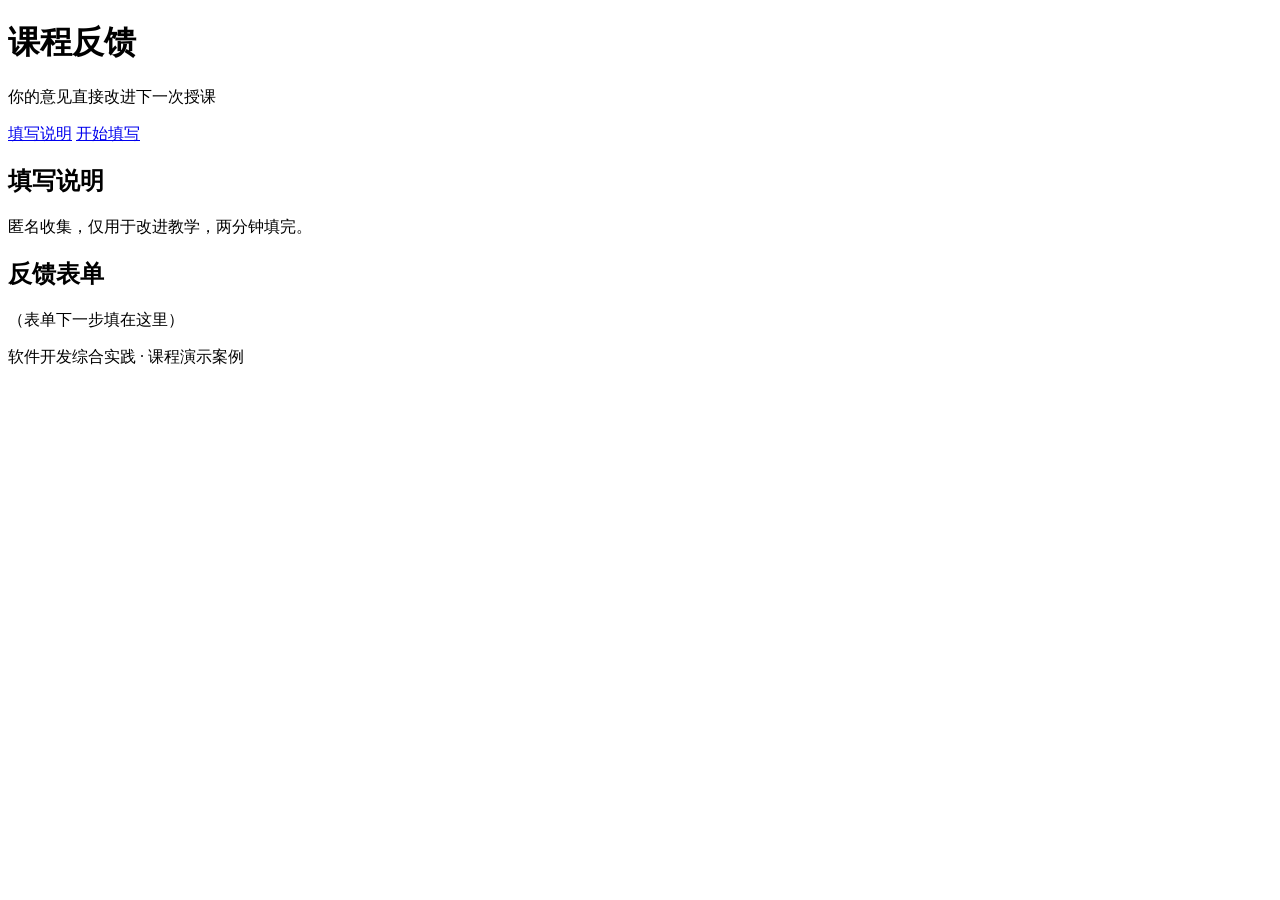
==== feedback-form/index.html @ 414aa127 "Rename index.html to feedback-form/index.html" ====
<!DOCTYPE html>
<html lang="zh-CN">
<head>
  <meta charset="UTF-8">
  <meta name="viewport" content="width=device-width, initial-scale=1.0">
  <title>课程反馈</title>
</head>
<body>
  <header>
    <h1>课程反馈</h1>
    <p>你的意见直接改进下一次授课</p>
  </header>
  <nav>
    <a href="#intro">填写说明</a>
    <a href="#form">开始填写</a>
  </nav>
  <main>
    <section id="intro">
      <h2>填写说明</h2>
      <p>匿名收集，仅用于改进教学，两分钟填完。</p>
    </section>
    <section id="form">
      <h2>反馈表单</h2>
      <p>（表单下一步填在这里）</p>
    </section>
  </main>
  <footer>
    <p>软件开发综合实践 · 课程演示案例</p>
  </footer>
</body>
</html>
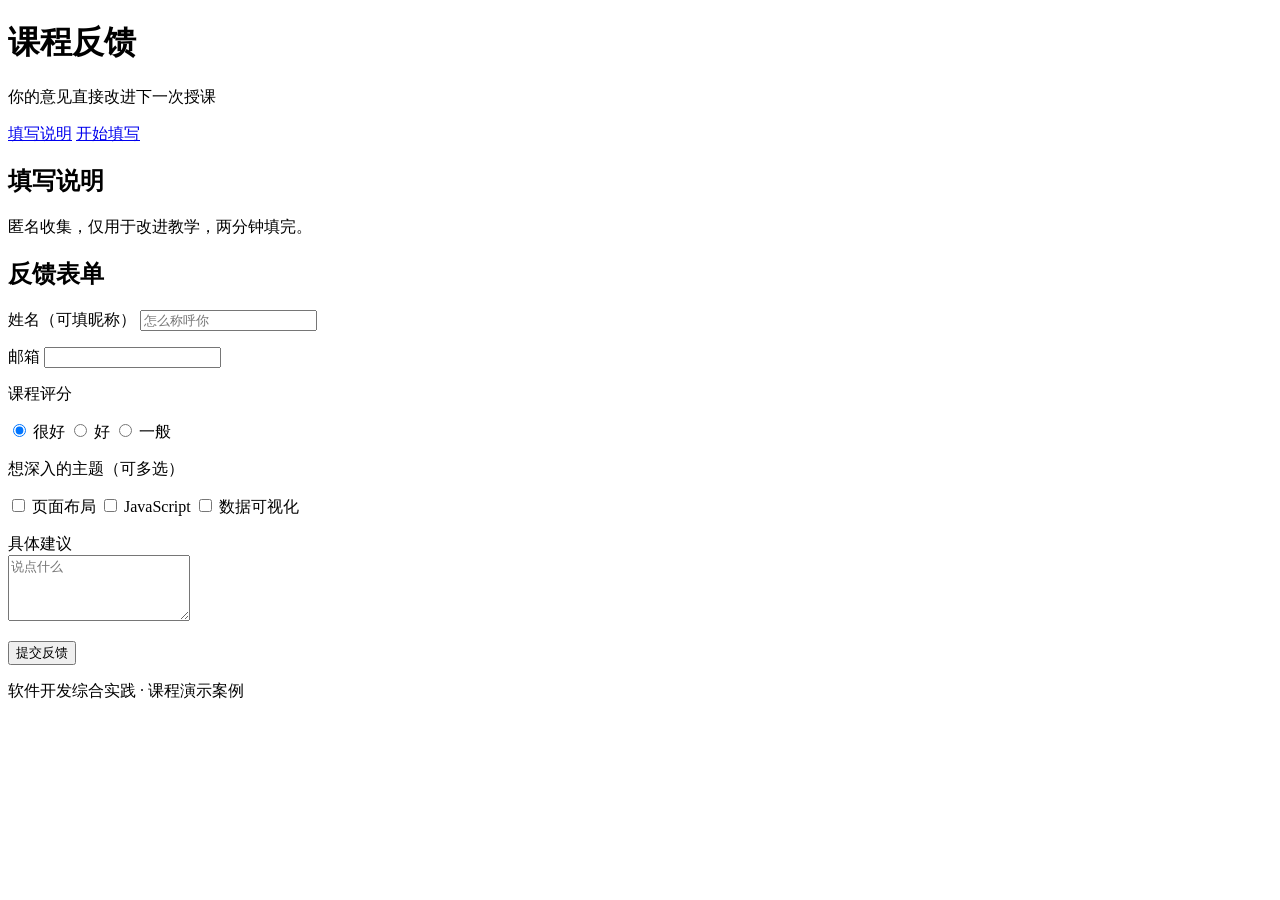
==== commit 9bbf8cad: "添加反馈表单控件并关联lable Added a feedback form with input fields for name, email, score, topics of interest," ====
--- a/feedback-form/index.html
+++ b/feedback-form/index.html
@@ -21,7 +21,36 @@
     </section>
     <section id="form">
       <h2>反馈表单</h2>
-      <p>（表单下一步填在这里）</p>
+     <form action="#" method="get">
+  <p>
+    <label for="name">姓名（可填昵称）</label>
+    <input type="text" id="name" name="name" placeholder="怎么称呼你" required>
+  </p>
+  <p>
+    <label for="mail">邮箱</label>
+    <input type="email" id="mail" name="mail" required>
+  </p>
+  <p>课程评分</p>
+  <p>
+    <label><input type="radio" name="score" value="5" checked> 很好</label>
+    <label><input type="radio" name="score" value="4"> 好</label>
+    <label><input type="radio" name="score" value="3"> 一般</label>
+  </p>
+  <p>想深入的主题（可多选）</p>
+  <p>
+    <label><input type="checkbox" name="topic" value="layout"> 页面布局</label>
+    <label><input type="checkbox" name="topic" value="js"> JavaScript</label>
+    <label><input type="checkbox" name="topic" value="chart"> 数据可视化</label>
+  </p>
+  <p>
+    <label for="advice">具体建议</label><br>
+    <textarea id="advice" name="advice" rows="4" maxlength="200" placeholder="说点什么"></textarea>
+  </p>
+  <p>
+    <button type="submit">提交反馈</button>
+  </p>
+</form>
+
     </section>
   </main>
   <footer>
